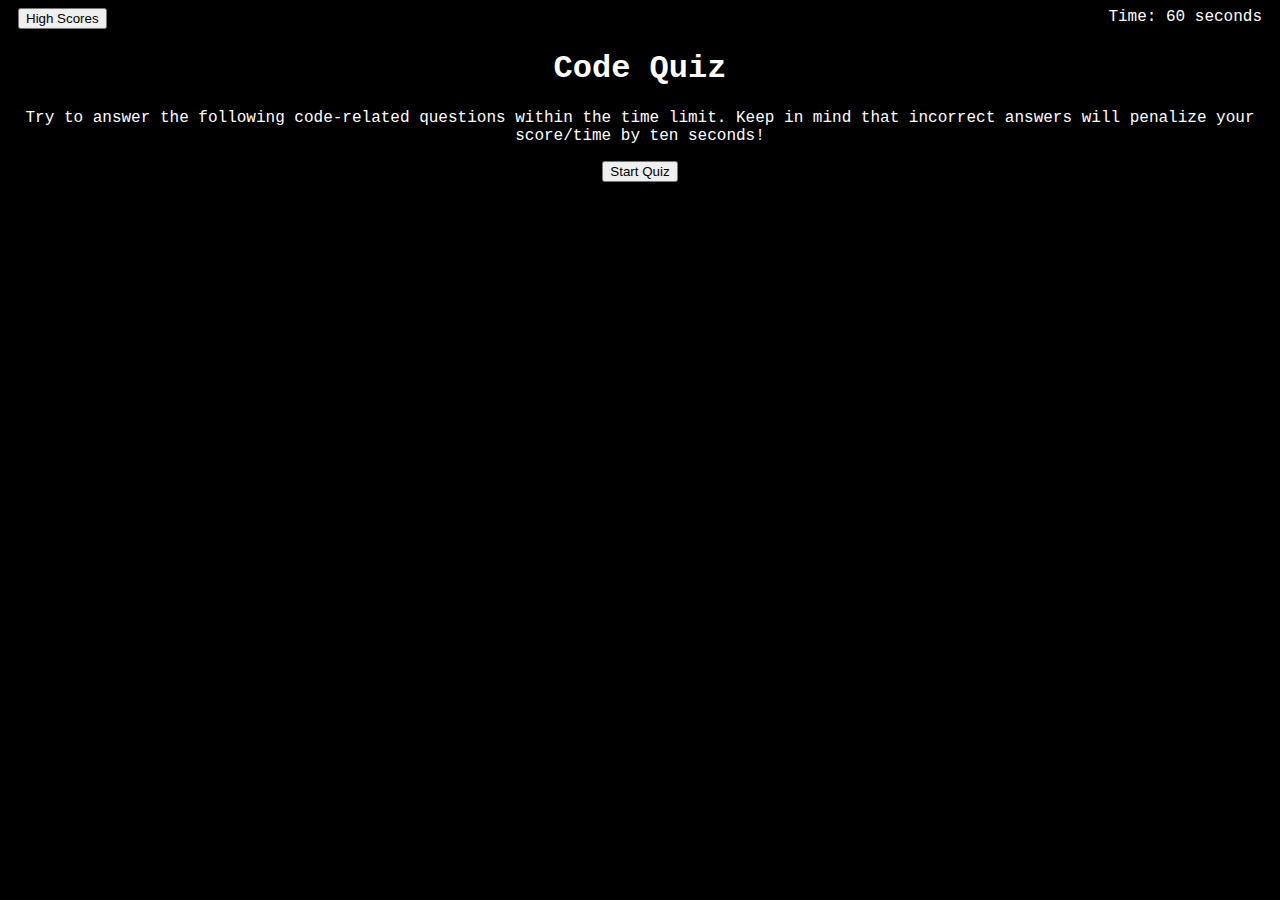
==== index.html @ 87bd5b94 "header and div class container" ====
<!DOCTYPE html>
<html lang="en">
    <head>
        <meta charset="UTF-8" />
        <meta name="viewport" content="width=device-width, initial-scale=1.0" />
        <meta http-equiv="X-UA-Compatible" content="ie=edge" />
        <link rel="stylesheet" href="./assets/css/style.css" />
        <title>Code Quiz</title>
    </head>
    <body>
        <header>
            <div class="top">
                <button id="highscores" class="highscores">
                    High Scores
                </button> 
                <div id="timer" class="timer">
                    Time: 60 seconds 
                </div> 
            </div>
        </header>
        <div class="container">
            <div class="introduction">
                <h1>
                    Code Quiz
                </h1>
                <p>
                Try to answer the following code-related questions within the time limit. Keep in mind that incorrect answers will penalize your score/time by ten seconds!
                </p>
            <button id="start" class="start">
                Start Quiz 
            </button>
        </div>
        <script src="./assets/js/script.js"></script>
    </body>
</html>
---- assets/css/style.css ----
:root {
    --dark: #000000;
    --light: #ffffff;
}

body {
    background-color: var(--dark);
    color: var(--light);
    font-family: 'Courier New', Courier, monospace;
}

.top {
    display: flex;
    justify-content: space-between;
    padding-left: 10px;
    padding-right: 10px;
}

.highscores, .timer {
    display: inline;
}

.container {
    text-align: center;
}
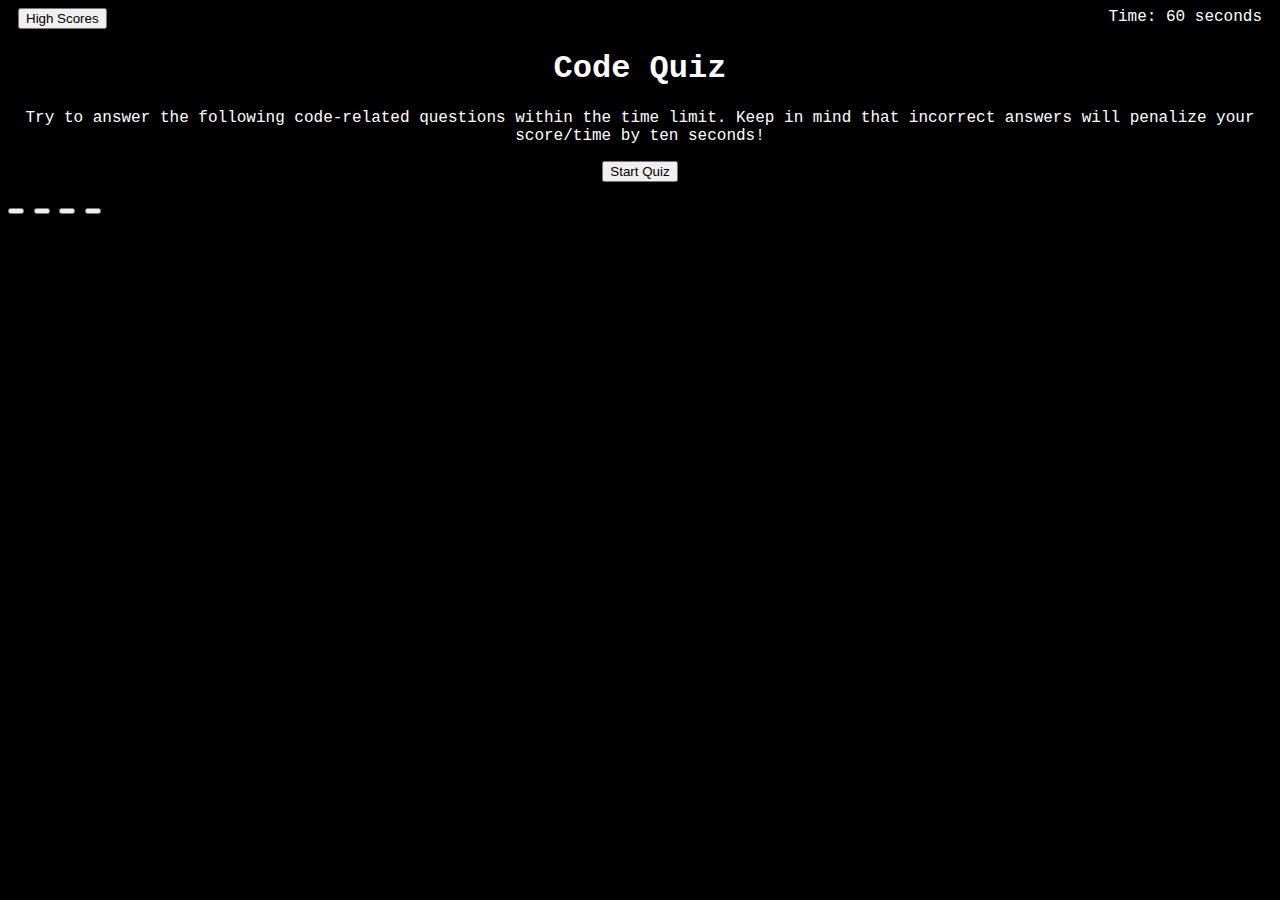
==== commit 42749ce9: "showQuestion" ====
--- a/index.html
+++ b/index.html
@@ -19,17 +19,23 @@
             </div>
         </header>
         <div class="container">
-            <div class="introduction">
-                <h1>
-                    Code Quiz
-                </h1>
-                <p>
+            <h1>
+                Code Quiz
+            </h1>
+            <p>
                 Try to answer the following code-related questions within the time limit. Keep in mind that incorrect answers will penalize your score/time by ten seconds!
-                </p>
+            </p>
             <button id="start" class="start">
                 Start Quiz 
             </button>
         </div>
+        <div class="quiz">
+            <p id="question" class="question"></p>
+            <button id="a" class="a"></button>
+            <button id="b" class="b"></button>
+            <button id="c" class="c"></button>
+            <button id="d" class="d"></button>
+        </div>
         <script src="./assets/js/script.js"></script>
     </body>
 </html>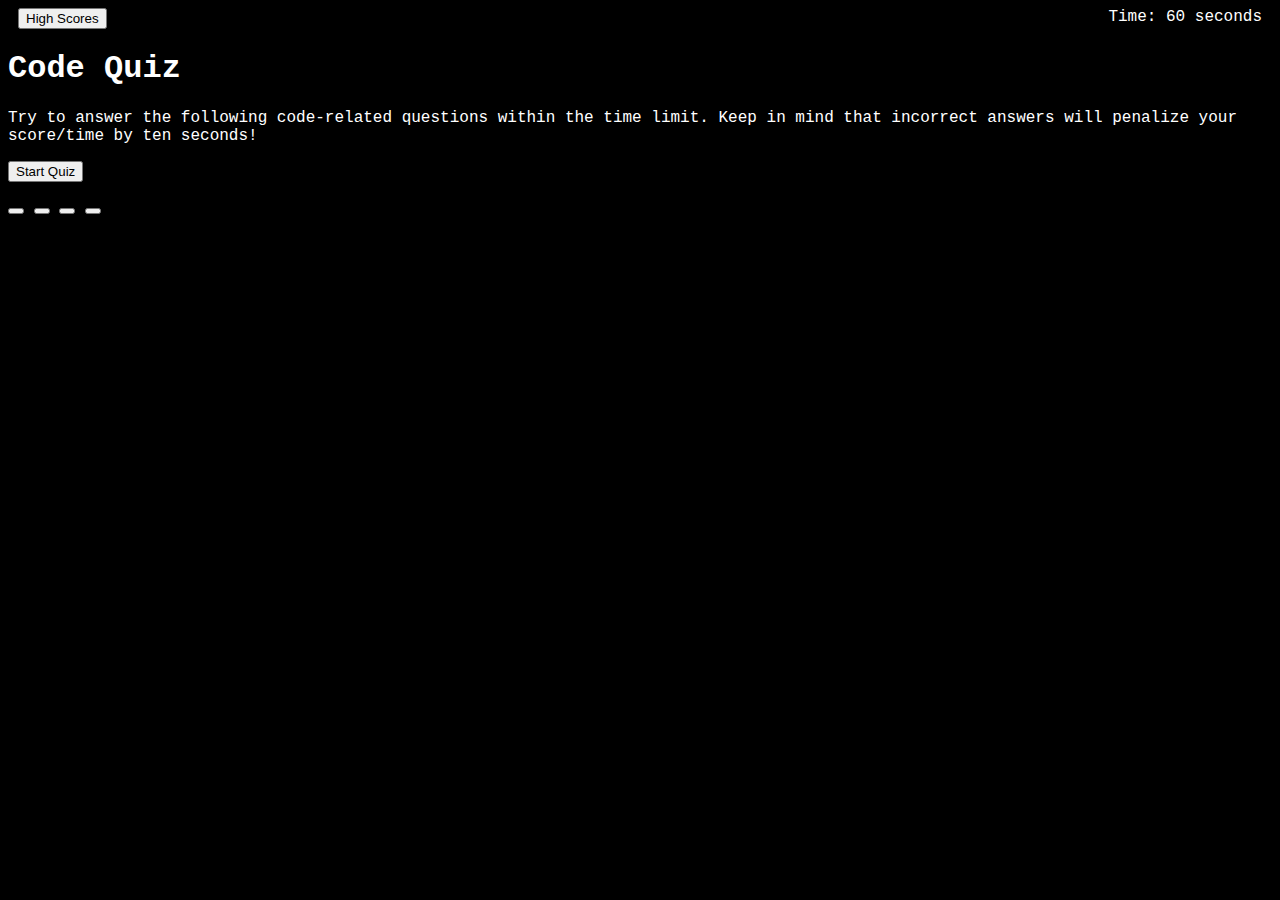
==== commit 605e5438: "questionIndex" ====
--- a/index.html
+++ b/index.html
@@ -18,7 +18,7 @@
                 </div> 
             </div>
         </header>
-        <div class="container">
+        <div class="introduction">
             <h1>
                 Code Quiz
             </h1>
@@ -31,10 +31,13 @@
         </div>
         <div class="quiz">
             <p id="question" class="question"></p>
-            <button id="a" class="a"></button>
-            <button id="b" class="b"></button>
-            <button id="c" class="c"></button>
-            <button id="d" class="d"></button>
+            <div class = "answerButtons">
+                <button id="a" class="a"></button>
+                <button id="b" class="b"></button>
+                <button id="c" class="c"></button>
+                <button id="d" class="d"></button>
+            </div>
+            <p id="correctAnswer" class="correctAnswer"></p>
         </div>
         <script src="./assets/js/script.js"></script>
     </body>
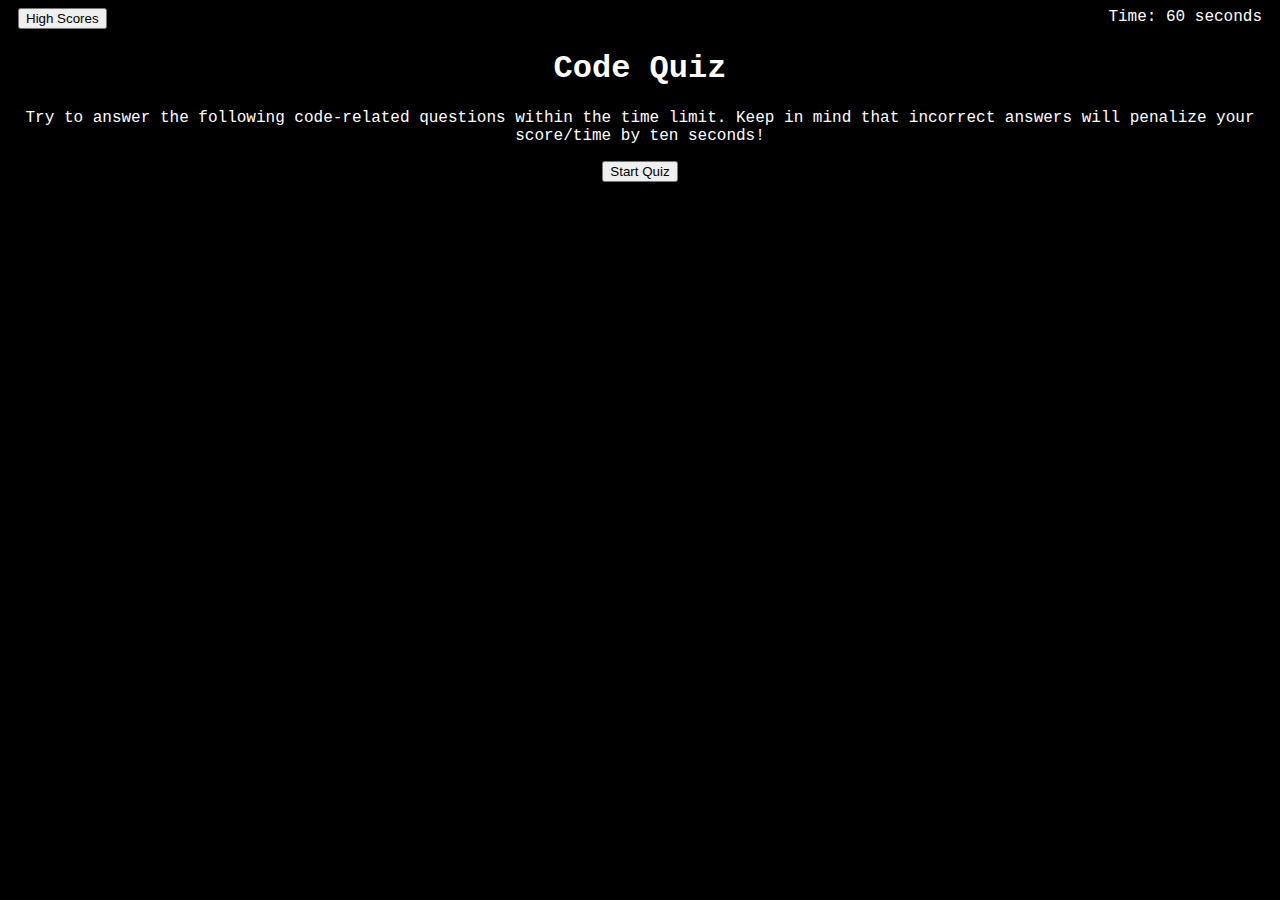
==== commit f6d4516c: "save initials and scores" ====
--- a/index.html
+++ b/index.html
@@ -1,44 +1,67 @@
 <!DOCTYPE html>
-<html lang="en">
-    <head>
-        <meta charset="UTF-8" />
-        <meta name="viewport" content="width=device-width, initial-scale=1.0" />
-        <meta http-equiv="X-UA-Compatible" content="ie=edge" />
-        <link rel="stylesheet" href="./assets/css/style.css" />
-        <title>Code Quiz</title>
-    </head>
-    <body>
-        <header>
-            <div class="top">
-                <button id="highscores" class="highscores">
-                    High Scores
-                </button> 
-                <div id="timer" class="timer">
-                    Time: 60 seconds 
-                </div> 
+<html lang = "en">
+
+<head>
+    <meta charset = "UTF-8" />
+    <meta name = "viewport" content = "width=device-width, initial-scale=1.0" />
+    <meta http-equiv = "X-UA-Compatible" content = "ie=edge" />
+    <link rel = "stylesheet" href = "./assets/css/style.css" />
+    <title>Code Quiz</title>
+</head>
+
+<body>
+    <header>
+        <div id = "top" class = "top">
+            <button id = "viewHighScore" class = "viewHighScore">
+                High Scores
+            </button>
+            <div id = "time" class = "time">
+                Time: 60 seconds
             </div>
-        </header>
-        <div class="introduction">
-            <h1>
-                Code Quiz
-            </h1>
-            <p>
-                Try to answer the following code-related questions within the time limit. Keep in mind that incorrect answers will penalize your score/time by ten seconds!
-            </p>
-            <button id="start" class="start">
-                Start Quiz 
-            </button>
         </div>
-        <div class="quiz">
-            <p id="question" class="question"></p>
-            <div class = "answerButtons">
-                <button id="a" class="a"></button>
-                <button id="b" class="b"></button>
-                <button id="c" class="c"></button>
-                <button id="d" class="d"></button>
-            </div>
-            <p id="correctAnswer" class="correctAnswer"></p>
+    </header>
+
+    <div id = "introduction" class = "introduction">
+        <h1>
+            Code Quiz
+        </h1>
+        <p>
+            Try to answer the following code-related questions within the time limit. Keep in mind that incorrect
+            answers will penalize your score/time by ten seconds!
+        </p>
+        <button id = "start" class = "start">
+            Start Quiz
+        </button>
+    </div>
+
+    <div id = "quiz" class = "quiz">
+        <p id = "question" class = "question"></p>
+        <div id = "answerButtons" class = "answerButtons">
+            <button id = "a" class = "a"></button>
+            <button id = "b" class = "b"></button>
+            <button id = "c" class = "c"></button>
+            <button id = "d" class = "d"></button>
         </div>
-        <script src="./assets/js/script.js"></script>
-    </body>
+    </div>
+
+    <div id = "finalScore">
+        <h2>All done!</h2>
+        <div id = "score" class = "score">Your final score is: </div>
+        <p id = "enterInitials" class = "enterInitials"> Enter initials: 
+            <input type = "text" placeholder = "Your Initials" name = "initials" id = "initials" class = "initials"/>
+            <button id = "submitScore" class = "submitScore">Submit</button>
+        </p>
+    </div>
+
+    <div id = "highScores">
+        <h2>High Scores</h2>
+        <ol id = "scoreList">
+        </ol>
+        <button id = "goBack" class = "goBack">Go back</button>
+        <button id = "clearScore" class = "clearScore">Clear high scores</button>
+    </div>
+
+    <script src = "./assets/js/script.js"></script>
+</body>
+
 </html>--- a/assets/css/style.css
+++ b/assets/css/style.css
@@ -20,6 +20,16 @@
     display: inline;
 }
 
-.container {
+.introduction {
     text-align: center;
 }
+
+.quiz {
+    text-align: center;
+}
+
+.answerButtons {
+    display: flex;
+    flex-direction: column;;
+}
+
